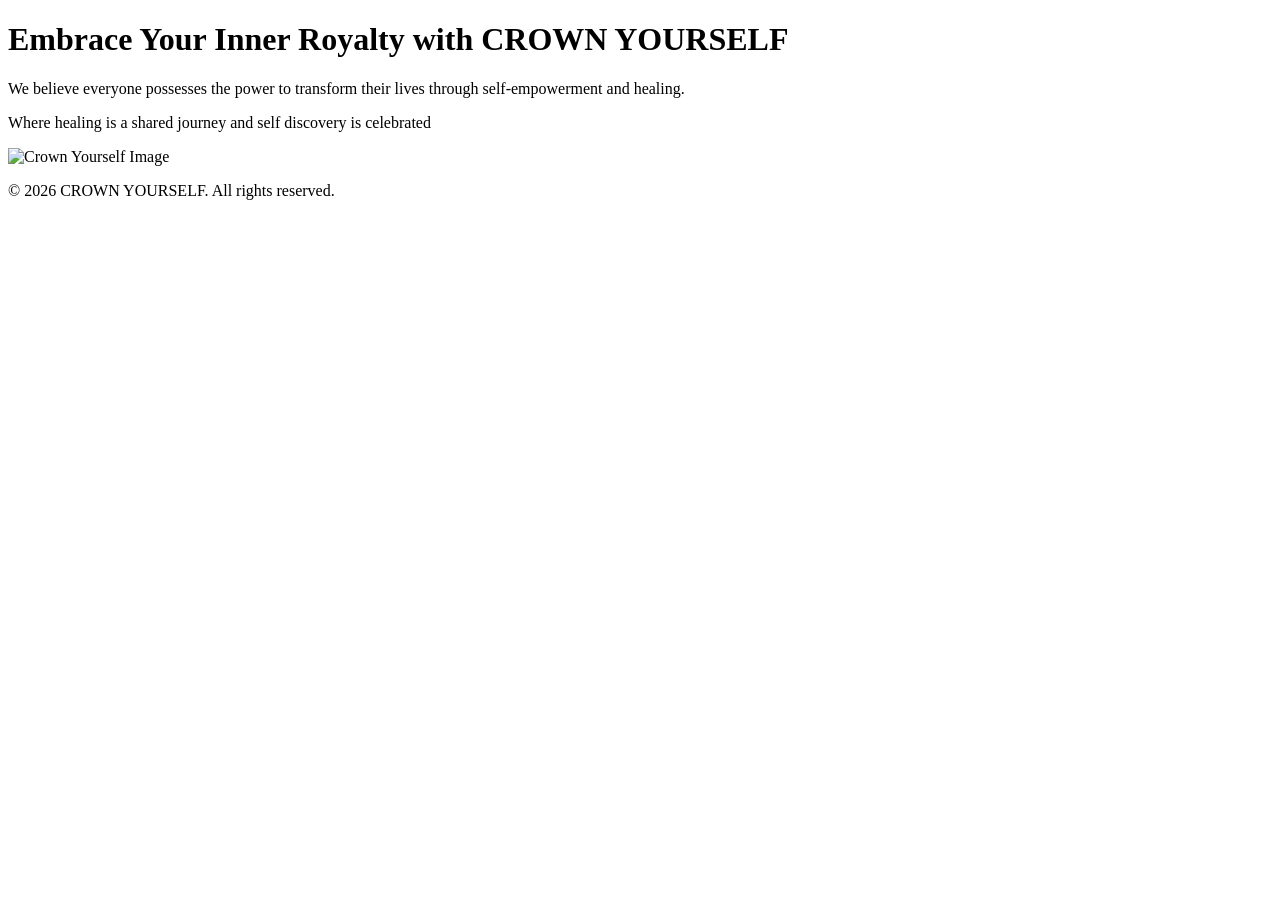
==== index.html @ a1f630ed "Modify image source in index.html Updated image source path to a local file." ====
<!DOCTYPE html>
<html lang="en">
<head>
    <meta charset="UTF-8">
    <meta name="viewport" content="width=device-width, initial-scale=1.0">
    <title>CROWN YOURSELF</title>
</head>
<body>
    <header>
        <h1>Embrace Your Inner Royalty with CROWN YOURSELF</h1>
    </header>
    <main>
        <p>We believe everyone possesses the power to transform their lives through self-empowerment and healing.</p>
        <p>Where healing is a shared journey and self discovery is celebrated</p>
    <img src=""C:\Users\bida25-330\OneDrive - Botswana Accountancy College\CSS\CROWN.png"" alt="Crown Yourself Image">
    </main>
    <footer>
        <p>&copy; 2026 CROWN YOURSELF. All rights reserved.</p>
    </footer>
</body>
</html>
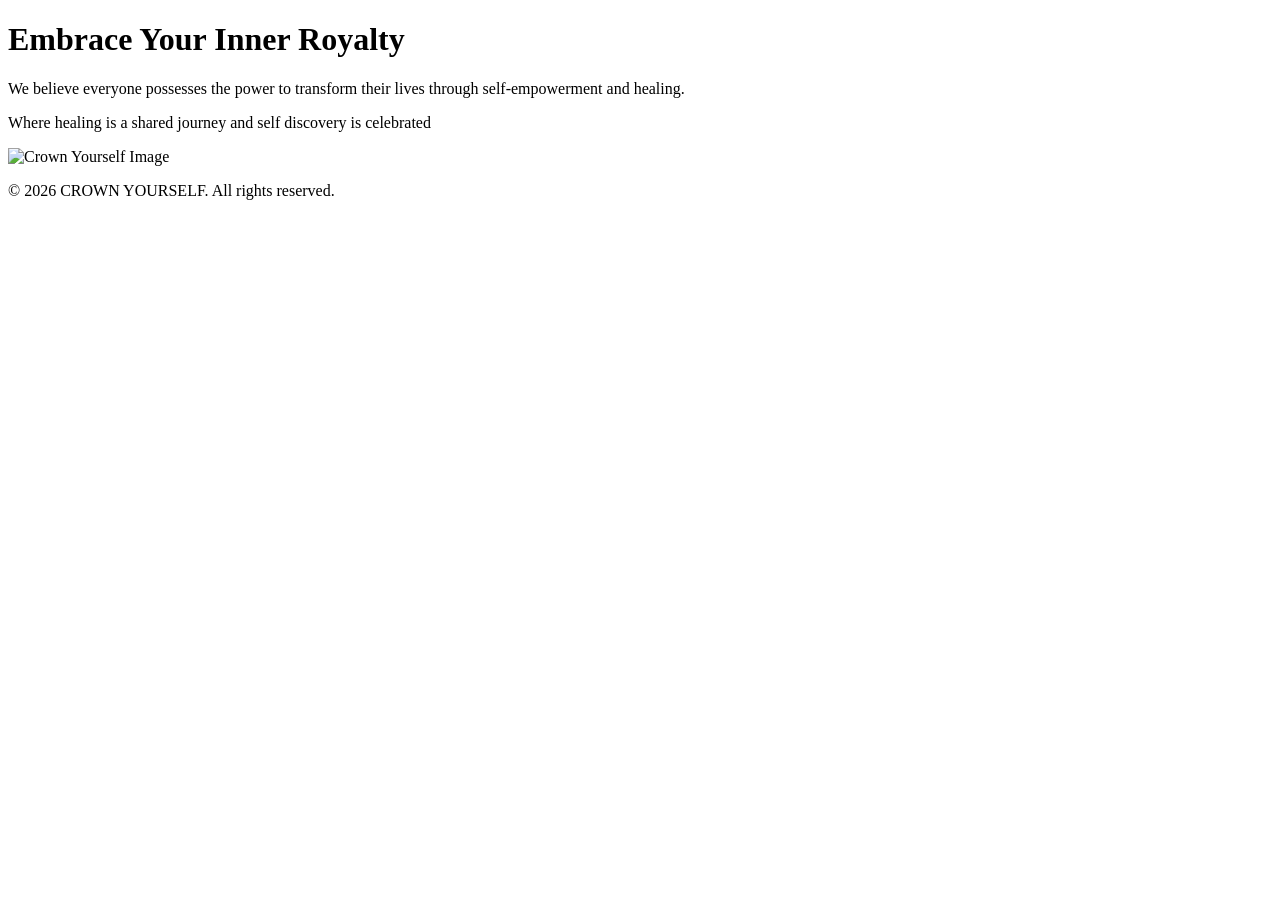
==== commit dd28c4f6: "Update index.html" ====
--- a/index.html
+++ b/index.html
@@ -7,12 +7,12 @@
 </head>
 <body>
     <header>
-        <h1>Embrace Your Inner Royalty with CROWN YOURSELF</h1>
+        <h1>Embrace Your Inner Royalty</h1>
     </header>
     <main>
         <p>We believe everyone possesses the power to transform their lives through self-empowerment and healing.</p>
         <p>Where healing is a shared journey and self discovery is celebrated</p>
-    <img src=""C:\Users\bida25-330\OneDrive - Botswana Accountancy College\CSS\CROWN.png"" alt="Crown Yourself Image">
+    <img src="https://pin.it/28QroU3eX" alt="Crown Yourself Image">
     </main>
     <footer>
         <p>&copy; 2026 CROWN YOURSELF. All rights reserved.</p>
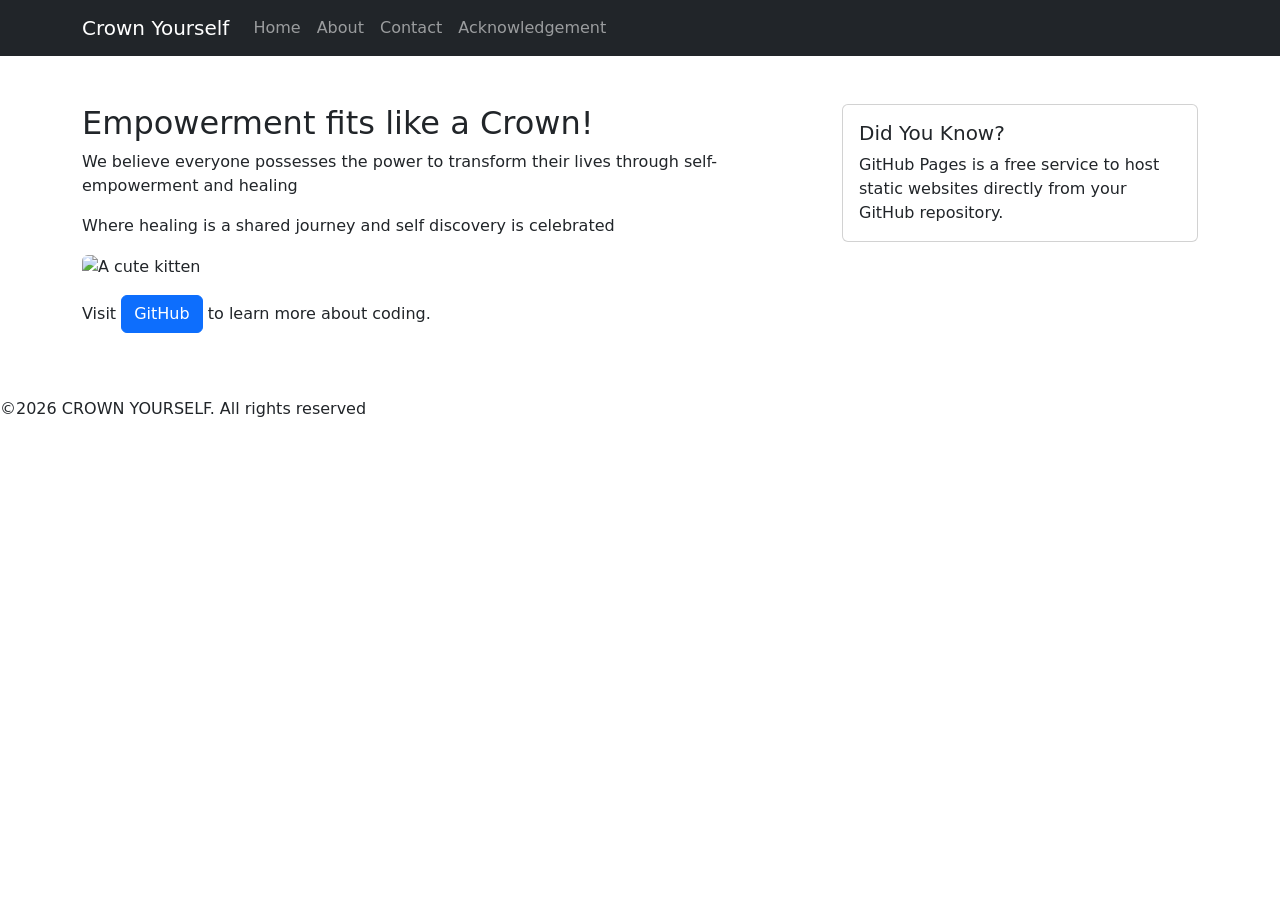
==== commit e1055878: "Enhance index.html with Bootstrap and new layout Added Bootstrap for styling and improved layout wit" ====
--- a/index.html
+++ b/index.html
@@ -4,18 +4,61 @@
     <meta charset="UTF-8">
     <meta name="viewport" content="width=device-width, initial-scale=1.0">
     <title>CROWN YOURSELF</title>
+    <!-- Bootstrap CSS --> 
+<link href="https://cdn.jsdelivr.net/npm/bootstrap@5.3.0/dist/css/bootstrap.min.css" rel="stylesheet"> 
+    <link rel="stylesheet" href="styles.css">
 </head>
 <body>
     <header>
-        <h1>Embrace Your Inner Royalty</h1>
+  <nav class="navbar navbar-expand-lg navbar-dark bg-dark"> 
+        <div class="container"> 
+            <a class="navbar-brand" href="index.html">Crown Yourself</a> 
+            <button class="navbar-toggler" type="button" data-bs-toggle="collapse" data-bs-target="#navbarNav"> 
+                <span class="navbar-toggler-icon"></span> 
+            </button> 
+            <div class="collapse navbar-collapse" id="navbarNav"> 
+                <ul class="navbar-nav"> 
+                    <li class="nav-item"> 
+                        <a class="nav-link" href="index.html">Home</a> 
+                    </li> 
+                    <li class="nav-item"> 
+                        <a class="nav-link" href="about.html">About</a> 
+                    </li>
+                    <li class="nav-item"> 
+                        <a class="nav-link" href="contact.html">Contact</a> 
+                    </li>    
+                    <li class="nav-item">
+                        <a class="nav-link" href="acknowledgement.html">Acknowledgement</a>
+                    </li>
+                </ul> 
+            </div> 
+        </div> 
+    </nav> 
     </header>
-    <main>
-        <p>We believe everyone possesses the power to transform their lives through self-empowerment and healing.</p>
-        <p>Where healing is a shared journey and self discovery is celebrated</p>
-    <img src="https://pin.it/28QroU3eX" alt="Crown Yourself Image">
+    <main class="container my-5"> 
+    <div class="row"> 
+        <div class="col-md-8"> 
+            <h2>Empowerment fits like a Crown!</h2> 
+            <p>We believe everyone possesses the power to transform their lives through self-empowerment and healing</p> 
+            <p>Where healing is a shared journey and self discovery is celebrated</p> 
+            <img src="https://placecats.com/300/200" alt="A cute kitten" class="img-fluid rounded"> 
+            <p class="mt-3">Visit <a href="https://github.com" class="btn btn-primary">GitHub</a> to learn more about coding.</p> 
+        </div> 
+        <div class="col-md-4"> 
+            <div class="card"> 
+                <div class="card-body"> 
+                    <h5 class="card-title">Did You Know?</h5> 
+                    <p class="card-text">GitHub Pages is a free service to host static websites directly from your GitHub repository.</p> 
+                </div> 
+            </div> 
+        </div> 
+    </div>
     </main>
     <footer>
-        <p>&copy; 2026 CROWN YOURSELF. All rights reserved.</p>
+        <p>&copy;2026 CROWN YOURSELF. All rights reserved</p>
     </footer>
-</body>
+   <!-- Bootstrap JS and dependencies --> 
+<script src="https://cdn.jsdelivr.net/npm/@popperjs/core@2.11.6/dist/umd/popper.min.js"></script> 
+<script src="https://cdn.jsdelivr.net/npm/bootstrap@5.3.0/dist/js/bootstrap.min.js"></script>  
+</body>       
 </html>
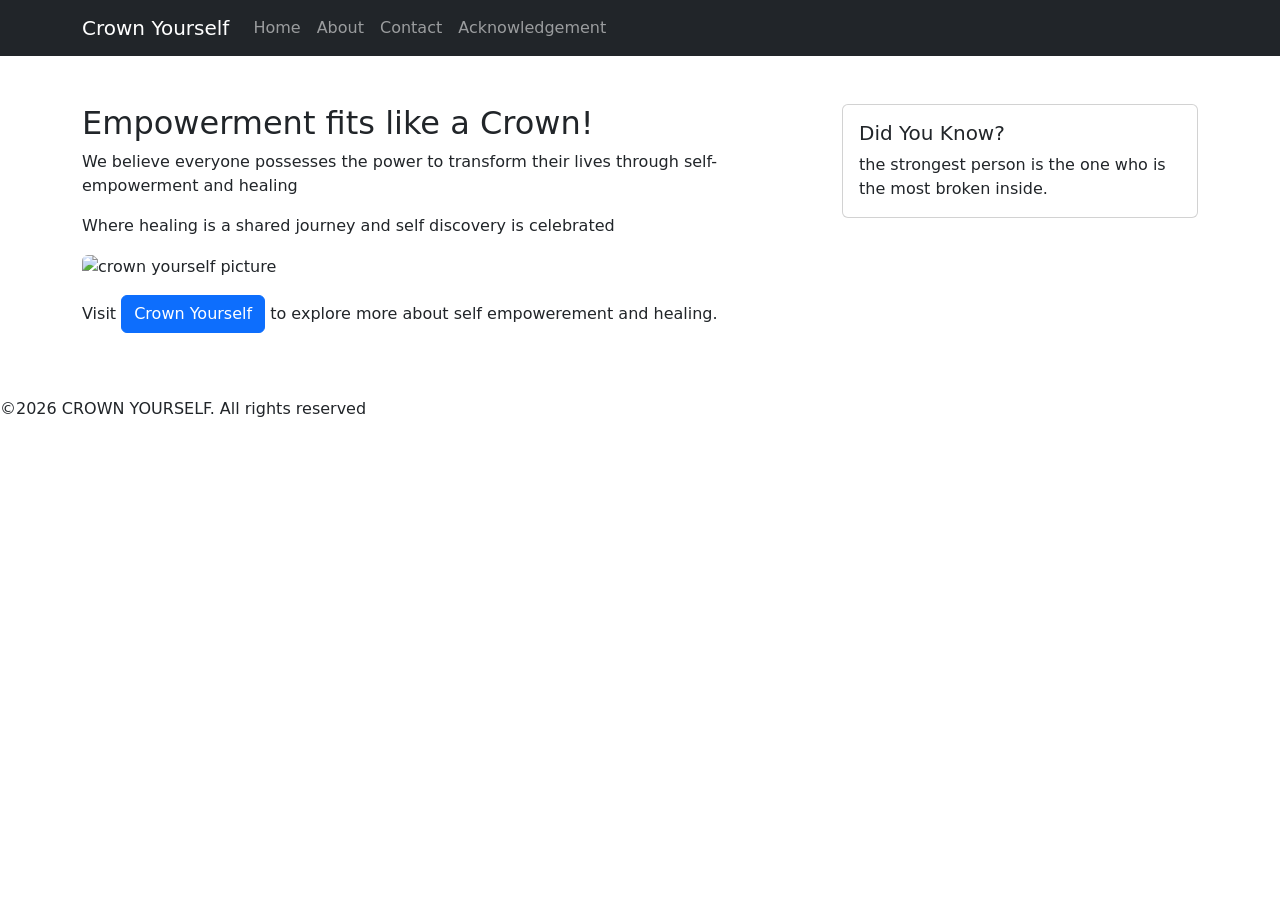
==== commit 03e0c89c: "Update index.html" ====
--- a/index.html
+++ b/index.html
@@ -41,14 +41,14 @@
             <h2>Empowerment fits like a Crown!</h2> 
             <p>We believe everyone possesses the power to transform their lives through self-empowerment and healing</p> 
             <p>Where healing is a shared journey and self discovery is celebrated</p> 
-            <img src="https://placecats.com/300/200" alt="A cute kitten" class="img-fluid rounded"> 
-            <p class="mt-3">Visit <a href="https://github.com" class="btn btn-primary">GitHub</a> to learn more about coding.</p> 
+            <img src="https://pin.it/4M11rUAMC" alt="crown yourself picture" class="img-fluid rounded"> 
+            <p class="mt-3">Visit <a href="https://github.com" class="btn btn-primary">Crown Yourself</a> to explore more about self empowerement and healing.</p> 
         </div> 
         <div class="col-md-4"> 
             <div class="card"> 
                 <div class="card-body"> 
                     <h5 class="card-title">Did You Know?</h5> 
-                    <p class="card-text">GitHub Pages is a free service to host static websites directly from your GitHub repository.</p> 
+                    <p class="card-text">the strongest person is the one who is the most broken inside.</p> 
                 </div> 
             </div> 
         </div> 
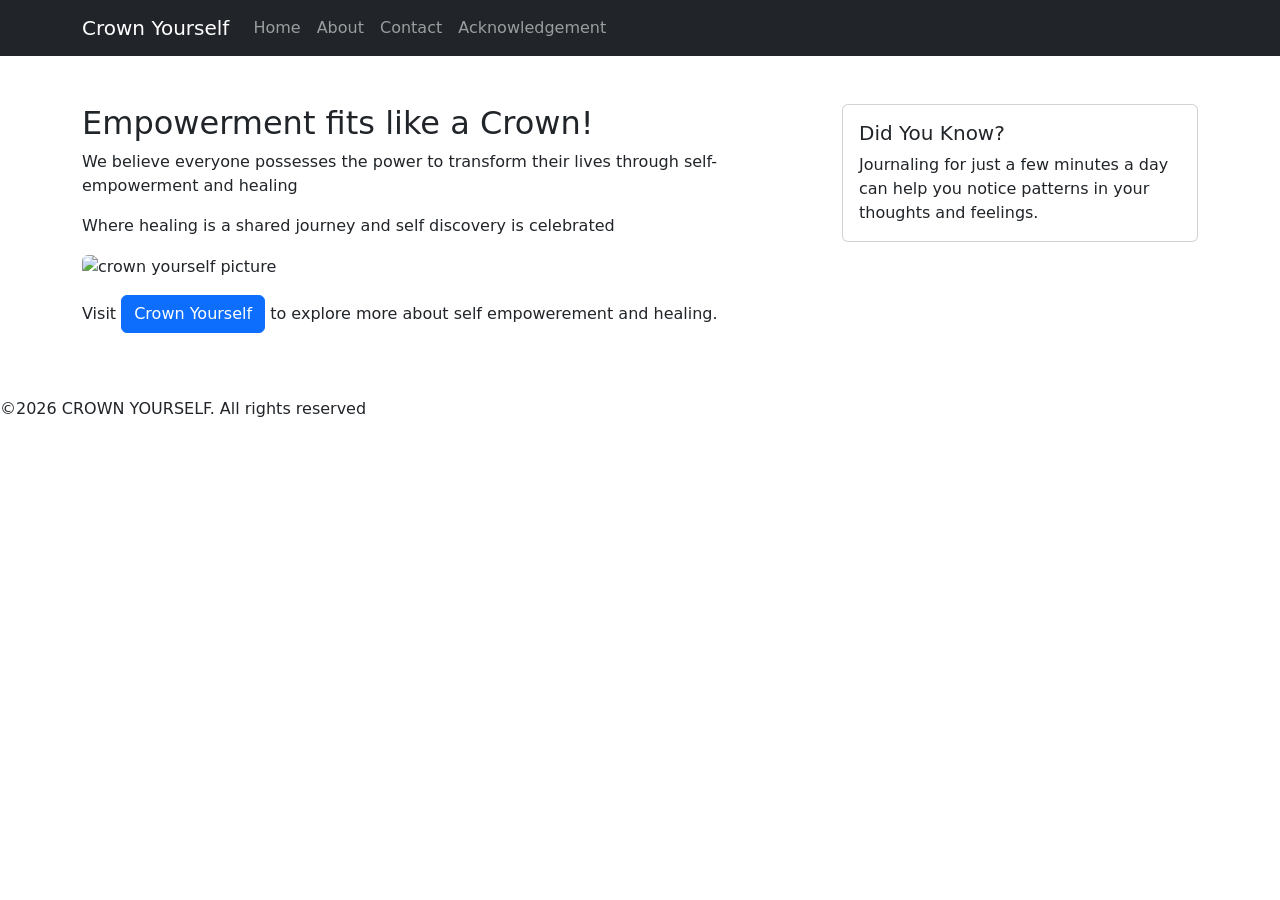
==== commit 3a95c3b1: "Update index.html" ====
--- a/index.html
+++ b/index.html
@@ -41,14 +41,14 @@
             <h2>Empowerment fits like a Crown!</h2> 
             <p>We believe everyone possesses the power to transform their lives through self-empowerment and healing</p> 
             <p>Where healing is a shared journey and self discovery is celebrated</p> 
-            <img src="https://pin.it/4M11rUAMC" alt="crown yourself picture" class="img-fluid rounded"> 
-            <p class="mt-3">Visit <a href="https://github.com" class="btn btn-primary">Crown Yourself</a> to explore more about self empowerement and healing.</p> 
+            <img src="https://i.pinimg.com/736x/61/dd/d5/61ddd5da4b9e14bfcbb39efbd9c650fc.jpg" alt="crown yourself picture" class="img-fluid rounded"> 
+            <p class="mt-3">Visit <a href="https://bl3ssing57.github.io/bida25-330/" class="btn btn-primary">Crown Yourself</a> to explore more about self empowerement and healing.</p> 
         </div> 
         <div class="col-md-4"> 
             <div class="card"> 
                 <div class="card-body"> 
                     <h5 class="card-title">Did You Know?</h5> 
-                    <p class="card-text">the strongest person is the one who is the most broken inside.</p> 
+                    <p class="card-text">Journaling for just a few minutes a day can help you notice patterns in your thoughts and feelings.</p> 
                 </div> 
             </div> 
         </div> 
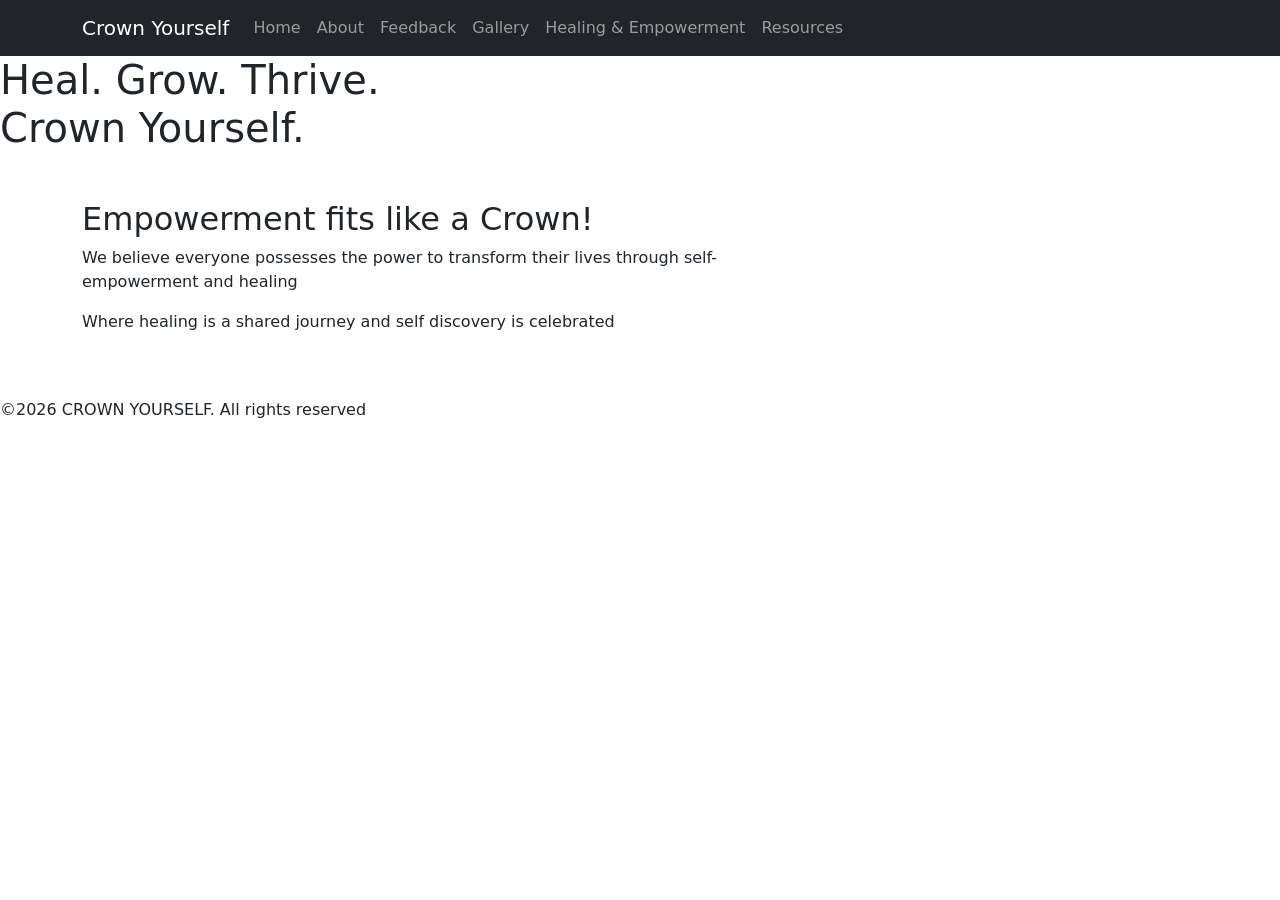
==== commit 88317cec: "Update index.html" ====
--- a/index.html
+++ b/index.html
@@ -10,7 +10,7 @@
 </head>
 <body>
     <header>
-  <nav class="navbar navbar-expand-lg navbar-dark bg-dark"> 
+  <nav class="navbar navbar-expand-lg navbar-dark bg-dark pink"> 
         <div class="container"> 
             <a class="navbar-brand" href="index.html">Crown Yourself</a> 
             <button class="navbar-toggler" type="button" data-bs-toggle="collapse" data-bs-target="#navbarNav"> 
@@ -22,33 +22,32 @@
                         <a class="nav-link" href="index.html">Home</a> 
                     </li> 
                     <li class="nav-item"> 
-                        <a class="nav-link" href="about.html">About</a> 
+                        <a class="nav-link" href="about us.html">About</a> 
                     </li>
                     <li class="nav-item"> 
-                        <a class="nav-link" href="contact.html">Contact</a> 
+                        <a class="nav-link" href="feedback.html">Feedback</a> 
                     </li>    
                     <li class="nav-item">
-                        <a class="nav-link" href="acknowledgement.html">Acknowledgement</a>
+                        <a class="nav-link" href="gallery.html">Gallery</a>
                     </li>
+                    <li class="nav-item">
+                        <a class="nav-link" href="healing and empowerment.html">Healing & Empowerment</a>
+                    </li>
+                   <li class="nav-item">
+                      <a class="nav-link" href=resources.html">Resources</a>
+                   </li>
                 </ul> 
             </div> 
         </div> 
     </nav> 
+    <h1 class="hero-text">Heal. Grow. Thrive.<br>Crown Yourself.</h1> 
     </header>
     <main class="container my-5"> 
     <div class="row"> 
         <div class="col-md-8"> 
             <h2>Empowerment fits like a Crown!</h2> 
             <p>We believe everyone possesses the power to transform their lives through self-empowerment and healing</p> 
-            <p>Where healing is a shared journey and self discovery is celebrated</p> 
-            <img src="https://i.pinimg.com/736x/61/dd/d5/61ddd5da4b9e14bfcbb39efbd9c650fc.jpg" alt="crown yourself picture" class="img-fluid rounded"> 
-            <p class="mt-3">Visit <a href="https://bl3ssing57.github.io/bida25-330/" class="btn btn-primary">Crown Yourself</a> to explore more about self empowerement and healing.</p> 
-        </div> 
-        <div class="col-md-4"> 
-            <div class="card"> 
-                <div class="card-body"> 
-                    <h5 class="card-title">Did You Know?</h5> 
-                    <p class="card-text">Journaling for just a few minutes a day can help you notice patterns in your thoughts and feelings.</p> 
+            <p>Where healing is a shared journey and self discovery is celebrated</p>
                 </div> 
             </div> 
         </div> 
